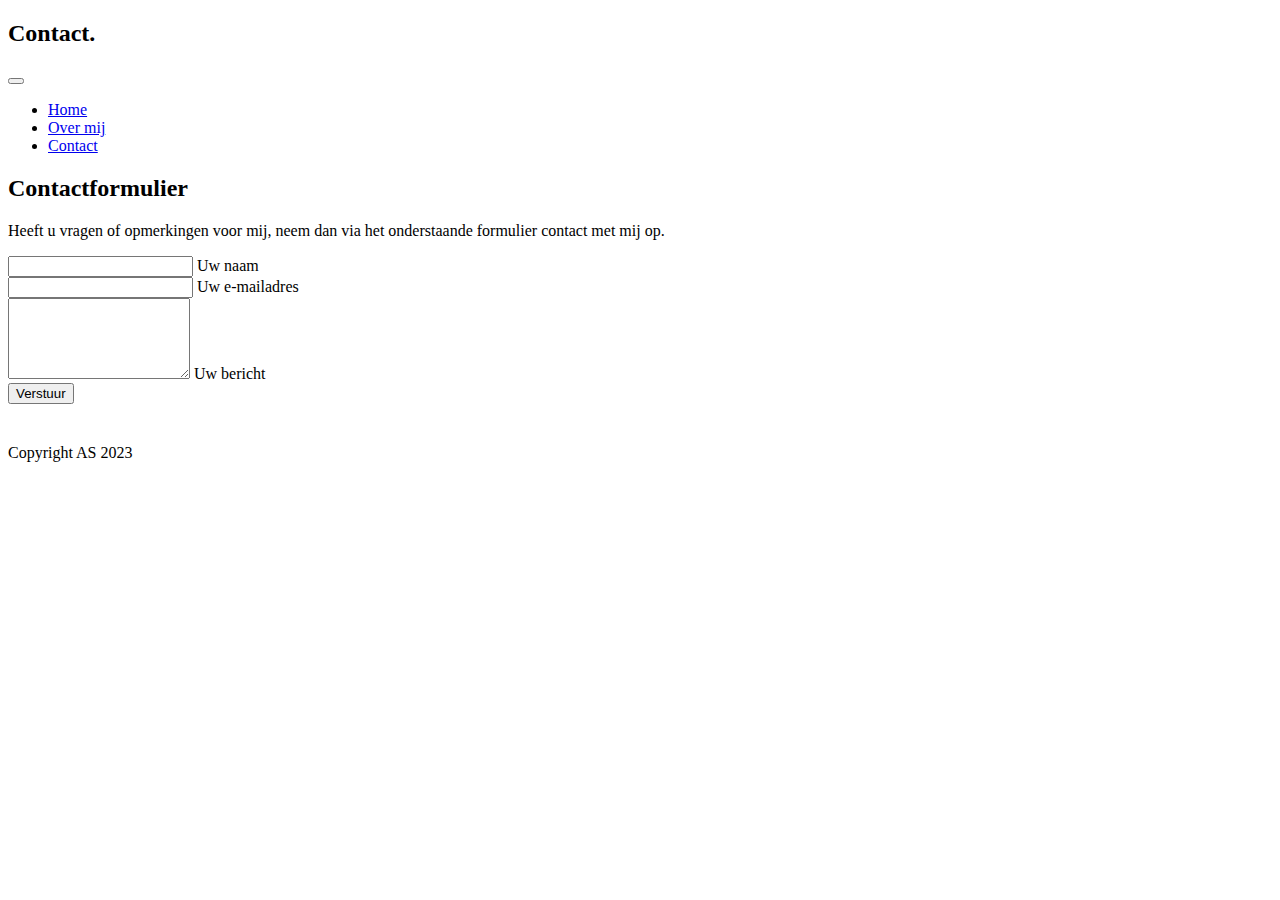
==== contact.html @ 2b54f149 "Add files via upload" ====
<!DOCTYPE html>
<html lang="nl">
<head>
<meta charset="utf-8">
<meta name="viewport" content="width=device-width, initial-scale=1.0">
<link
href="https://cdn.jsdelivr.net/npm/bootstrap@5.0.0-beta2/dist/css/bootstrap.min.css"
rel="stylesheet"
integrity="sha384-BmbxuPwQa2lc/FVzBcNJ7UAyJxM6wuqIj61tLrc4wSX0szH/Ev+nYRRuWlolflfl"
crossorigin="anonymous">
<title>Contact.</title>
</head>
<body class="d-flex h-100 text-center text-white bg-dark">
<div class="cover-container d-flex w-100 h-100 p-3 mx-auto flex-column">
<header>
<nav class="navbar navbar-expand-lg navbar-dark bg-primary">
<div class="container-fluid m-0 p-4">
<h2>Contact.</h2>
<div class="text-right">
<button class="navbar-toggler" type="button" data-bs-toggle="collapse" data-bs-target="#navbarNav" aria-controls="navbarNav" aria-expanded="false" aria-label="Toggle navigation">
<span class="navbar-toggler-icon"></span>
</button>
<div class="collapse navbar-collapse" id="navbarNav">
<ul class="navbar-nav">
<li class="nav-item"><a class="nav-link active" aria-current="page" href="index.html">Home</a></li>
<li class="nav-item"><a class="nav-link active" href="overmij.html">Over mij</a></li>
<li class="nav-item"><a class="nav-link active" href="contact.html">Contact</a></li>
</ul>
</div>
</div>
</div>
</nav>
</header>
<body>
    <article class="text-lg-start text-white p-4">
        <h2 class="mb-3">Contactformulier</h2>
        <p>Heeft u vragen of opmerkingen voor mij, neem dan via het onderstaande formulier contact met mij op.</p>
        <form class="mt-5" 
        id="contact-form" 
        name="contact-form" 
        action="https://formspree.io/f/xrgwpzyo" 
        method="POST">
            <div class="row">
                <div class="col-md-6">
                    <div class="md-form mb-0">
                        <input type="text" id="naam" name="Naam" class="form-control">
                        <label for="naam" class="">Uw naam</label>
                    </div>
                </div>
                <div class="col-md-6">
                    <div class="md-form mb-0">
                        <input type="e-mail" id="e-mail" name="E-mail" class="form-control">
                        <label for="e-mail" class="">Uw e-mailadres</label>
                    </div>
                </div>
            </div>
            <div class="row">
                <div class="col-md-12">
                    <div class="md-form">
                        <textarea id="bericht" name="bericht" rows="5" class="form-control md-textarea"></textarea>
                        <label for="bericht">Uw bericht</label>
                    </div>
                </div>
            </div>
        <div class="text-end mb-5">
            <button class="btn btn-primary" type="submit">Verstuur</button>
        </div> 
    </article>
</form>

    

</body>
<footer style="display: flex; min-height: 200px;
background-color:rrgb(54, 54, 54); 
margin-top: 40px;">Copyright AS 2023</footer>
</div>
<script
src="https://cdn.jsdelivr.net/npm/bootstrap@5.0.0-beta2/dist/js/bootstrap.bundle.min.js"
integrity="sha384-b5kHyXgcpbZJO/tY9Ul7kGkf1S0CWuKcCD38l8YkeH8z8QjE0GmW1gYU5S9FOnJ0"
crossorigin="anonymous">
</script>
</html>
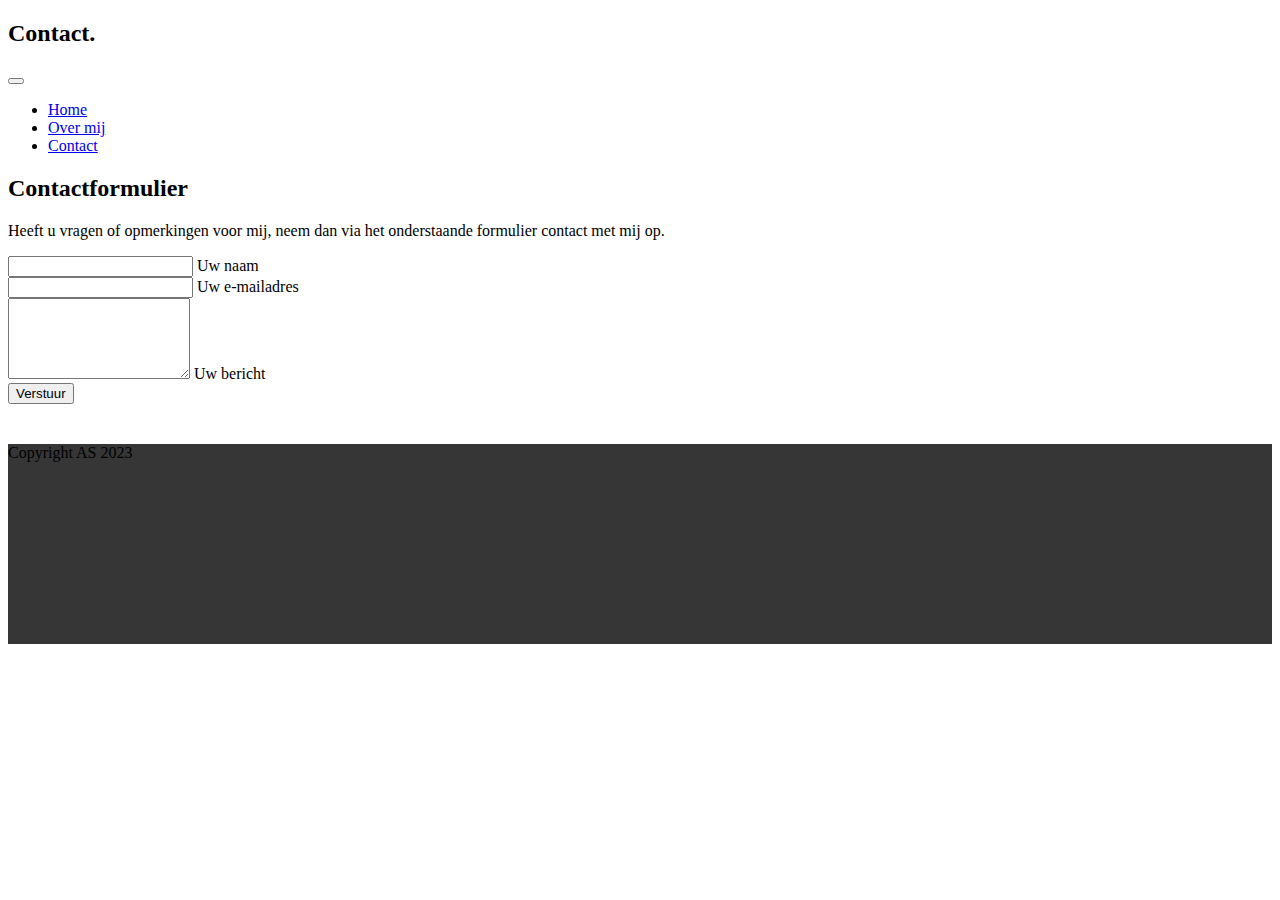
==== commit ff6ed462: "Update contact.html" ====
--- a/contact.html
+++ b/contact.html
@@ -72,7 +72,7 @@
 
 </body>
 <footer style="display: flex; min-height: 200px;
-background-color:rrgb(54, 54, 54); 
+background-color:rgb(54, 54, 54); 
 margin-top: 40px;">Copyright AS 2023</footer>
 </div>
 <script
@@ -80,4 +80,4 @@
 integrity="sha384-b5kHyXgcpbZJO/tY9Ul7kGkf1S0CWuKcCD38l8YkeH8z8QjE0GmW1gYU5S9FOnJ0"
 crossorigin="anonymous">
 </script>
-</html>+</html>
